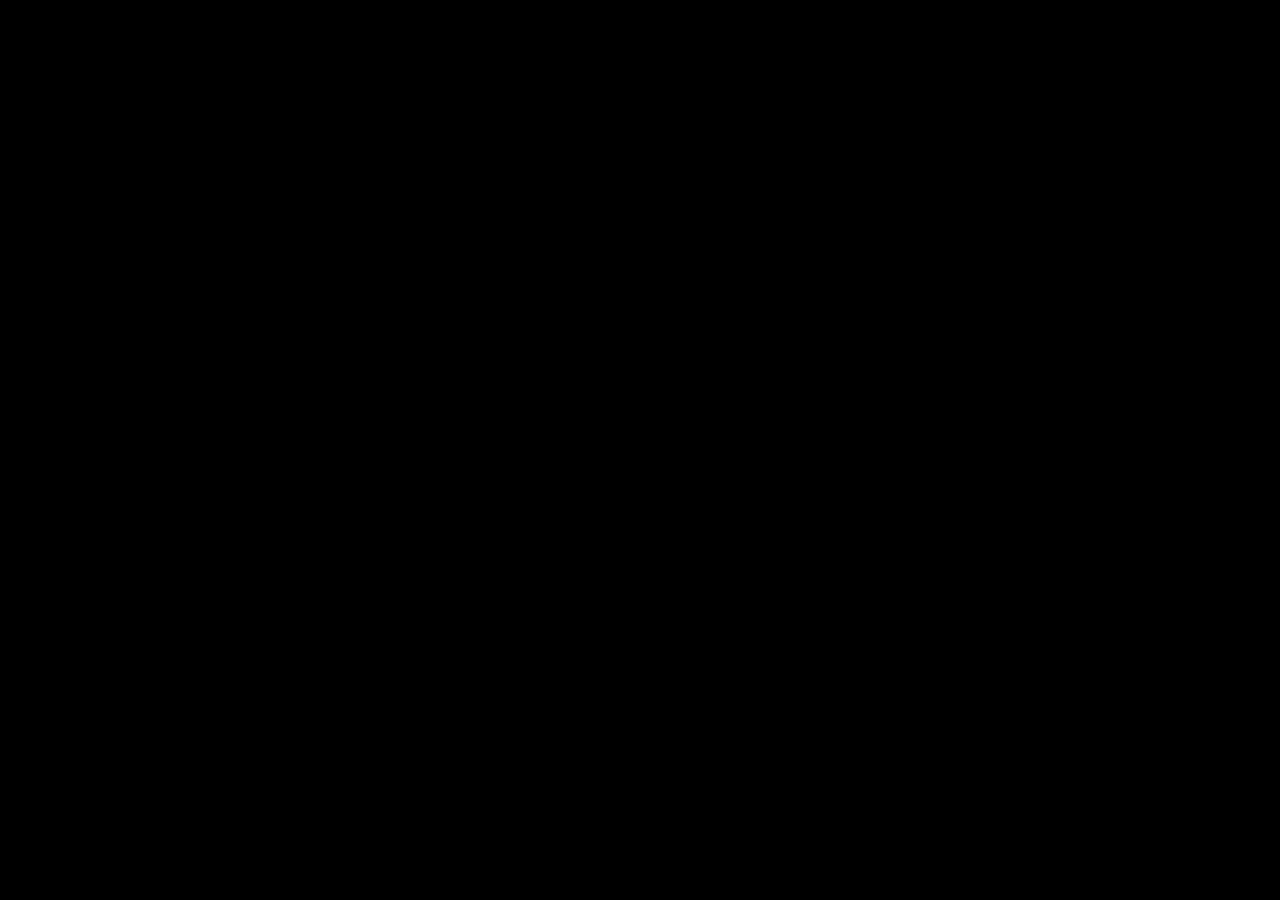
==== index.html @ b3f0d850 "commit 1" ====
<!DOCTYPE html>

<html lang="uk">

<head>

    <meta charset="UTF-8">

    <title>Aruco Detector</title>

    <link rel="stylesheet" href="css/main.css">

</head>

<body>

    <video id="video" autoplay playsinline></video>

    <canvas id="canvas"></canvas>

    <script type="module" src="js/app.js"></script>

</body>

</html>
---- css/main.css ----
html,
body{

    margin:0;

    padding:0;

    overflow:hidden;

    background:black;

}

video{

    display:none;

}

canvas{

    position:absolute;

    left:0;

    top:0;

}
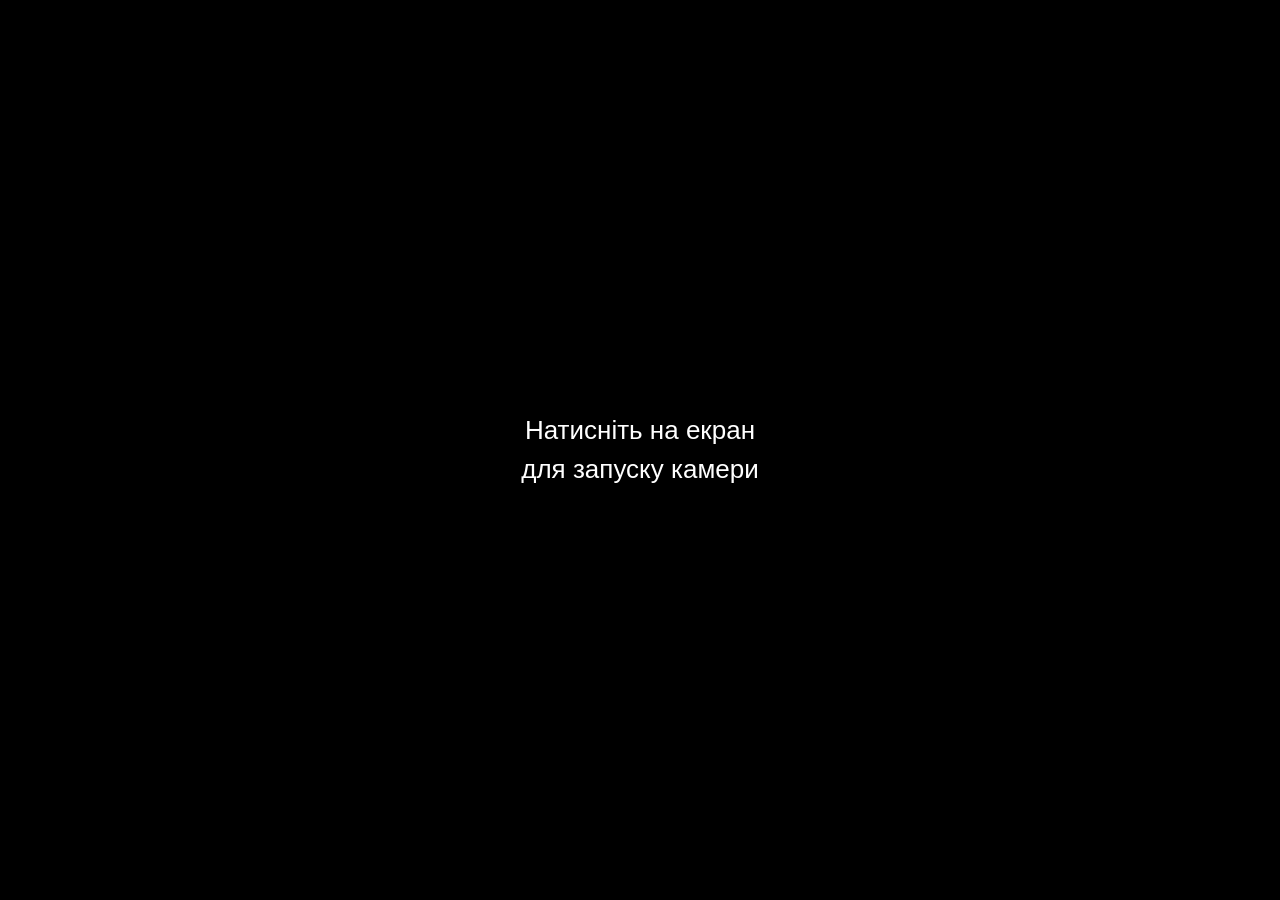
==== commit 2bbb32d7: "commit" ====
--- a/index.html
+++ b/index.html
@@ -1,23 +1,27 @@
 <!DOCTYPE html>
-
 <html lang="uk">
 
 <head>
-
     <meta charset="UTF-8">
-
     <title>Aruco Detector</title>
 
+    <link rel="icon" href="assets/favicon.ico">
     <link rel="stylesheet" href="css/main.css">
-
 </head>
 
 <body>
 
     <video id="video" autoplay playsinline></video>
-
     <canvas id="canvas"></canvas>
 
+    <!-- Налаштування OpenCV -->
+    <script>
+        var Module = {};
+    </script>
+    <!-- OpenCV -->
+    <script src="libs/opencv/opencv.js"></script>
+
+    <!-- Ваш застосунок -->
     <script type="module" src="js/app.js"></script>
 
 </body>
